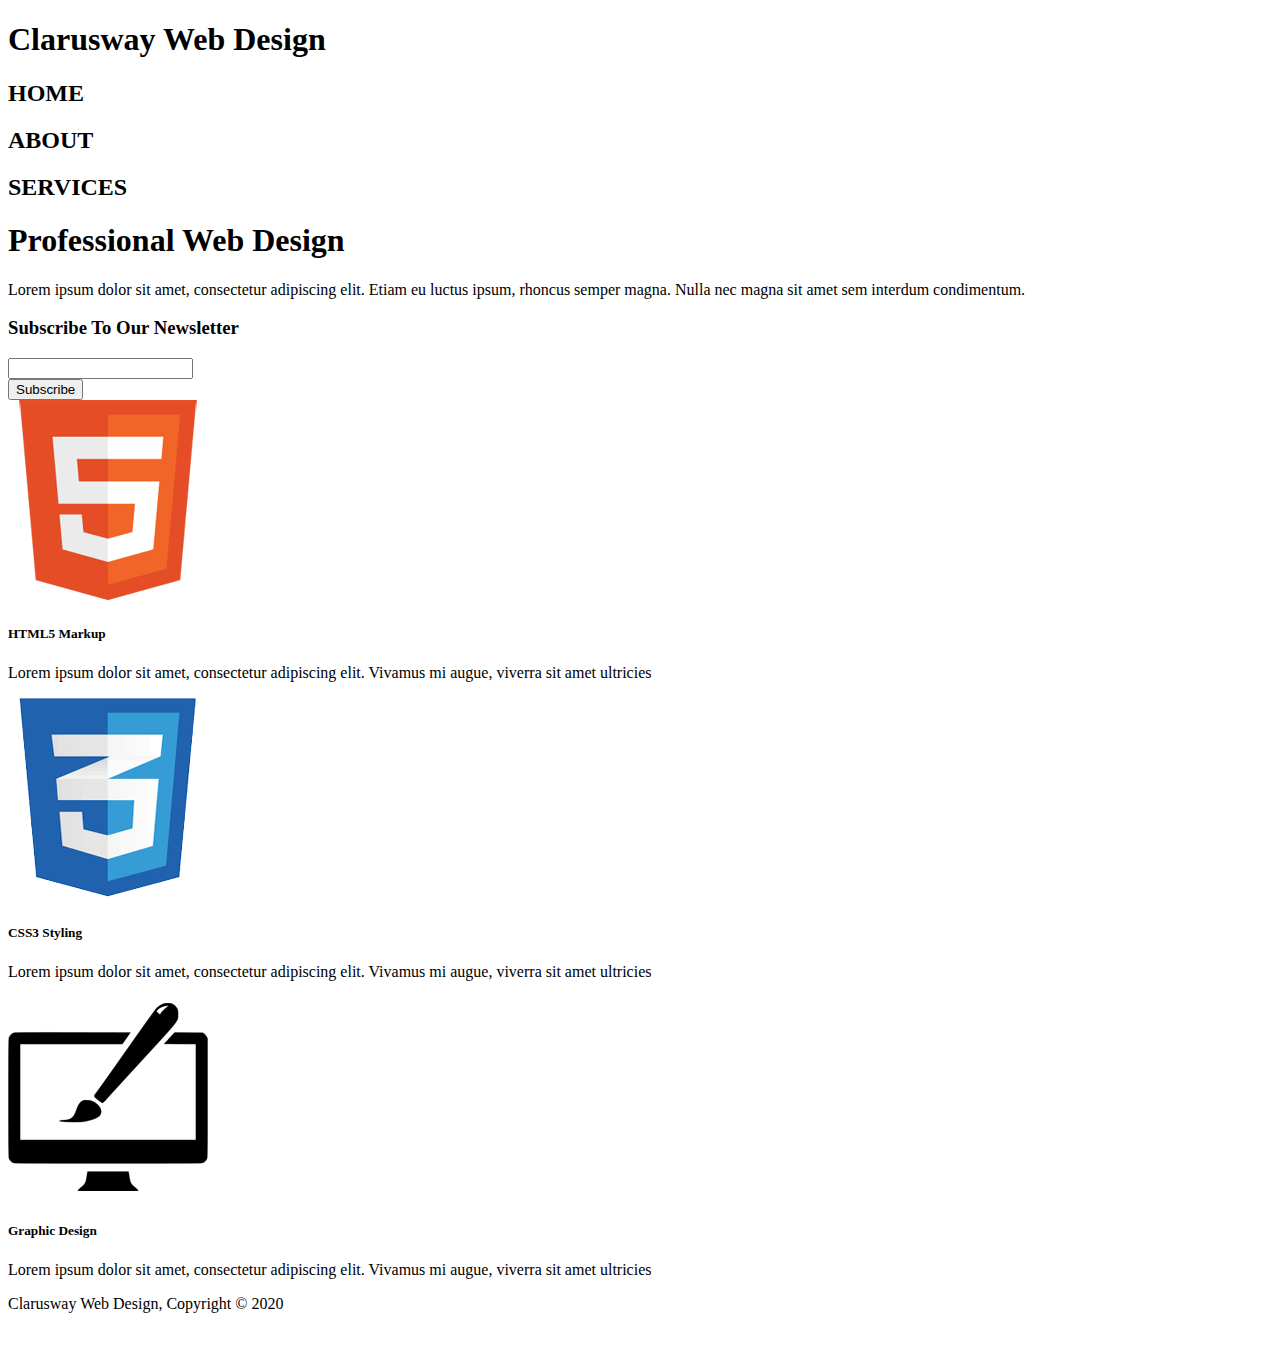
==== index.html @ ca8f8dd1 "completed index.html file" ====
<!DOCTYPE html>
<html lang="en">
<head>
    <meta charset="UTF-8">
    <meta name="viewport" content="width=device-width, initial-scale=1.0">
    <title>Clarusway Web Design</title>
    <link rel="stylesheet" href="index.css">




</head>
<body>
    
<header>
    <div>
        <div>
            <h1>Clarusway <span>Web Design</span> </h1>
        </div>
        
        <div>
            <div><h2>HOME</h2></div>
            <div><h2>ABOUT</h2></div>
            <div><h2>SERVICES</h2></div>

        </div>
    </div>
</header>

<main>
    <div>
        <div>
            <h1>Professional Web Design</h1>
        </div>
        <div>
            <p>Lorem ipsum dolor sit amet, consectetur adipiscing elit. Etiam eu luctus ipsum, rhoncus semper magna. Nulla nec magna sit amet sem interdum condimentum.</p>

        </div>
    </div>
    <div>
        <div>
            <h3>Subscribe To Our Newsletter</h3>
        </div>
        <div>
            <div>
                <input type="email" name="email" id="mail">
                
            </div>
            <div>
                <button>Subscribe</button>
            </div>

        </div>

    </div>
    <div>
        <div>
            <div>
                <img src="./img/logo_html.png" alt="">
            </div>
            
            <div>
                <h5>HTML5 Markup</h5>
            </div>

            <div>
                <p>Lorem ipsum dolor sit amet, consectetur adipiscing elit. Vivamus mi augue, viverra sit amet ultricies </p>
            </div>
        </div>
        
        <div>
            <div>
                <img src="./img/logo_css.png" alt="">
            </div>
            
            <div>
                <h5>CSS3 Styling</h5>
            </div>

            <div>
                <p>Lorem ipsum dolor sit amet, consectetur adipiscing elit. Vivamus mi augue, viverra sit amet ultricies </p>
            </div>
        </div>


        <div>
            <div>
                <img src="./img/logo_brush.png" alt="">
            </div>
            
            <div>
                <h5>Graphic Design</h5>
            </div>

            <div>
                <p>Lorem ipsum dolor sit amet, consectetur adipiscing elit. Vivamus mi augue, viverra sit amet ultricies </p>
            </div>
        </div>



    </div>
    
</main>

<footer>
    <div>
        <p>Clarusway Web Design, Copyright © 2020</p>

    </div>
    <div>
        <img src="https://clarusway.com/wp-content/uploads/2020/06/clarusway_logo.png" alt="">
    </div>
</footer>



</body>
</html>
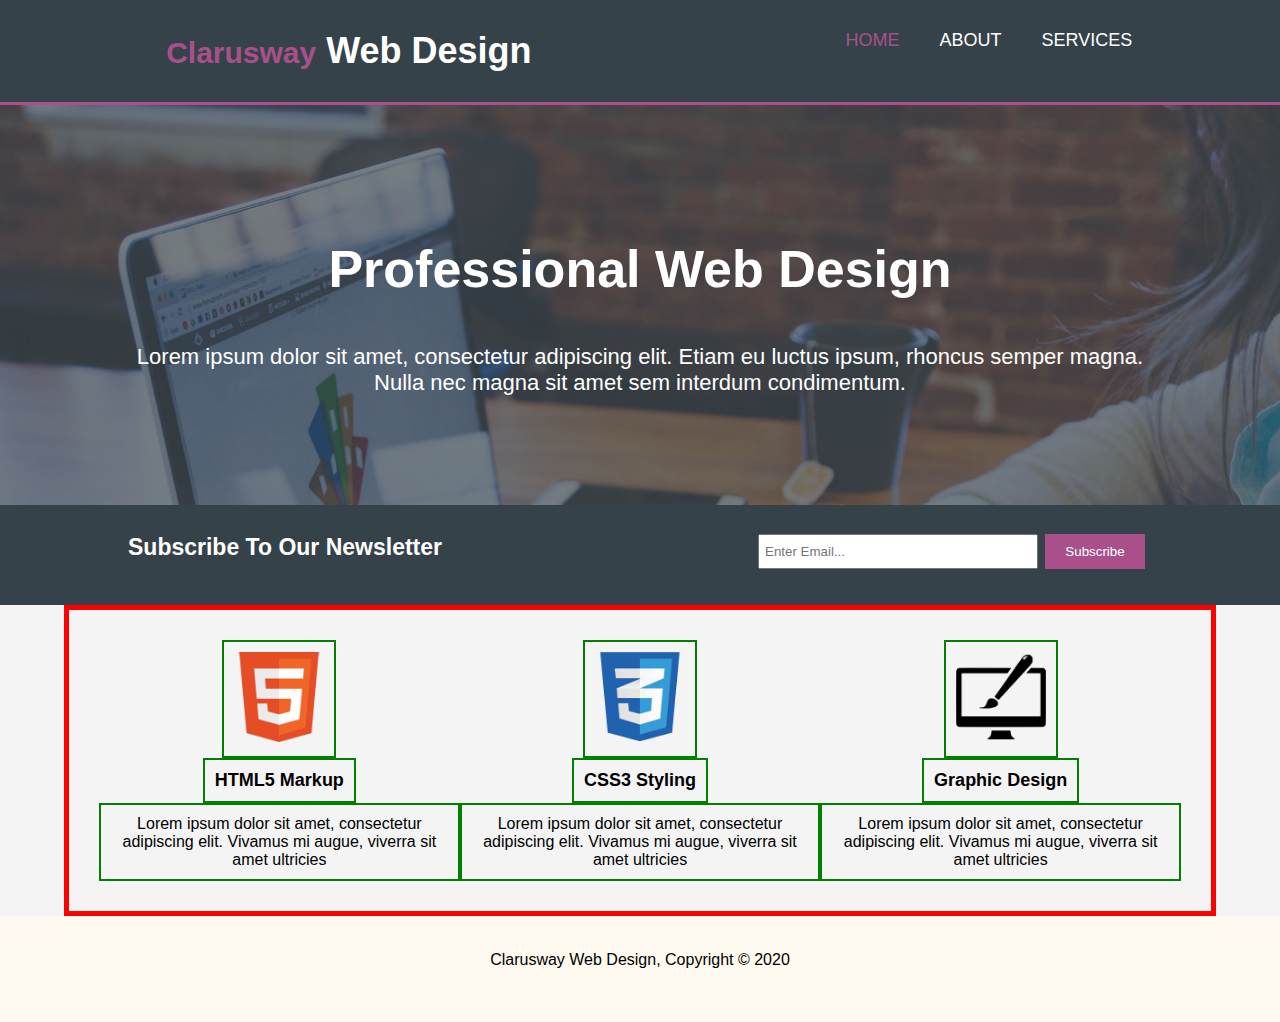
==== commit 0d65923f: "first page is 90% completed" ====
--- a/index.html
+++ b/index.html
@@ -4,7 +4,7 @@
     <meta charset="UTF-8">
     <meta name="viewport" content="width=device-width, initial-scale=1.0">
     <title>Clarusway Web Design</title>
-    <link rel="stylesheet" href="index.css">
+    <link rel="stylesheet" href="style.css">
 
 
 
@@ -12,23 +12,29 @@
 </head>
 <body>
     
-<header>
+<header class="toggle">
     <div>
         <div>
-            <h1>Clarusway <span>Web Design</span> </h1>
+            <h1><span>Clarusway</span> Web Design </h1>
         </div>
         
         <div>
-            <div><h2>HOME</h2></div>
-            <div><h2>ABOUT</h2></div>
-            <div><h2>SERVICES</h2></div>
+            <div >
+                <a id="home" href="http://">HOME</a>
+            </div>
+            <div>
+                <a href="http://"> ABOUT</a>
+            </div>
+            <div>
+                <a href="http://">SERVICES</a>
+            </div>
 
         </div>
     </div>
 </header>
 
-<main>
-    <div>
+<main >
+    <div class="Section">
         <div>
             <h1>Professional Web Design</h1>
         </div>
@@ -43,7 +49,7 @@
         </div>
         <div>
             <div>
-                <input type="email" name="email" id="mail">
+                <input type="email" name="email" id="mail" placeholder="Enter Email...">
                 
             </div>
             <div>
@@ -60,7 +66,7 @@
             </div>
             
             <div>
-                <h5>HTML5 Markup</h5>
+                <h3>HTML5 Markup</h3>
             </div>
 
             <div>
@@ -74,7 +80,7 @@
             </div>
             
             <div>
-                <h5>CSS3 Styling</h5>
+                <h3>CSS3 Styling</h3>
             </div>
 
             <div>
@@ -89,7 +95,7 @@
             </div>
             
             <div>
-                <h5>Graphic Design</h5>
+                <h3>Graphic Design</h3>
             </div>
 
             <div>
--- a/style.css
+++ b/style.css
@@ -0,0 +1,166 @@
+* {
+  margin: 0;
+  padding: 0;
+  box-sizing: border-box;
+}
+
+body {
+  font-family: Arial, Helvetica, sans-serif;
+}
+
+main {
+  background-color: #f4f4f4;
+  width: 100%;
+  color: white;
+  border-top: 3px solid #a9508b;
+}
+main > div:nth-of-type(1) {
+  background-image: url(../img/showcase.jpg);
+  background-size: cover;
+  width: 100%;
+  height: 400px;
+  display: flex;
+  flex-direction: column;
+  justify-content: center;
+  align-items: center;
+}
+main > div:nth-of-type(1) > div:nth-of-type(1) {
+  padding-top: 50px;
+  font-size: 26px;
+  text-align: center;
+}
+main > div:nth-of-type(1) > div:nth-of-type(2) {
+  width: 80%;
+  padding: 25px 5px 5px 5px;
+  margin: 20px;
+  font-size: 22px;
+  text-align: center;
+}
+main > div:nth-of-type(2) {
+  background-color: #35424a;
+  height: 100px;
+  padding-top: 29px;
+}
+main > div:nth-of-type(2) > div:nth-of-type(1) {
+  margin-right: 1%;
+  margin-left: 10%;
+  float: left;
+}
+main > div:nth-of-type(2) > div:nth-of-type(1) > h3 {
+  font-size: 23px;
+}
+main > div:nth-of-type(2) > div:nth-of-type(2) {
+  float: right;
+  margin-right: 10%;
+  display: flex;
+  flex-direction: row;
+}
+main > div:nth-of-type(2) > div:nth-of-type(2) > div {
+  margin-right: 7px;
+}
+main > div:nth-of-type(2) > div:nth-of-type(2) > div > * {
+  height: 35px;
+}
+main > div:nth-of-type(2) > div:nth-of-type(2) > div > button {
+  color: white;
+  border: none;
+  width: 100px;
+  background-color: #a9508b;
+}
+main > div:nth-of-type(2) > div:nth-of-type(2) > div > input {
+  width: 280px;
+  padding-left: 5px;
+}
+main > div:nth-of-type(3) {
+  border: 5px solid red;
+  width: 90%;
+  display: flex;
+  flex-direction: row;
+  flex-wrap: wrap;
+  color: black;
+  justify-content: center;
+  align-items: center;
+  margin: auto;
+  padding: 30px;
+}
+main > div:nth-of-type(3) > div {
+  width: 33.33%;
+  display: flex;
+  flex-direction: column;
+  justify-content: center;
+  align-items: center;
+  text-align: center;
+}
+main > div:nth-of-type(3) > div > div {
+  padding: 10px;
+  border: 2px solid green;
+}
+main > div:nth-of-type(3) > div > div:nth-of-type(2) > h3 {
+  font-size: 18px;
+}
+main > div:nth-of-type(3) img {
+  width: 90px;
+}
+
+footer {
+  background-color: #fffaf0;
+  width: 100%;
+  padding: 30px;
+}
+footer > div {
+  width: 100%;
+  margin: auto;
+  text-align: center;
+  margin-top: 5px;
+}
+
+.toggle {
+  background-color: #35424a;
+  color: white;
+  min-height: 70px;
+  padding-top: 20px;
+  padding-bottom: 20px;
+}
+.toggle > div {
+  display: flex;
+  flex-direction: row;
+  flex-wrap: wrap;
+  justify-content: space-around;
+}
+.toggle > div > div {
+  padding: 10px;
+  margin-left: 3%;
+}
+.toggle > div > div:nth-of-type(1) {
+  font-size: 18px;
+}
+.toggle > div > div:nth-of-type(1) span {
+  color: #a9508b;
+  font-size: 30px;
+}
+.toggle > div > div:nth-of-type(2) {
+  display: flex;
+  flex-direction: row;
+}
+.toggle > div > div:nth-of-type(2) > div {
+  margin: 0 20px;
+  font-size: 12px;
+}
+.toggle > div > div:nth-of-type(2) > div > a {
+  font-weight: 200;
+  color: white;
+  text-decoration: none;
+  font-size: large;
+}
+.toggle > div > div:nth-of-type(2) > div > a#home {
+  color: #a9508b;
+}
+.toggle > div > div:nth-of-type(2) > div a:visited {
+  color: brown;
+}
+.toggle > div > div:nth-of-type(2) > div a:hover {
+  color: #ddd;
+  font-weight: bolder;
+}
+
+/*# sourceMappingURL=style.css.map */
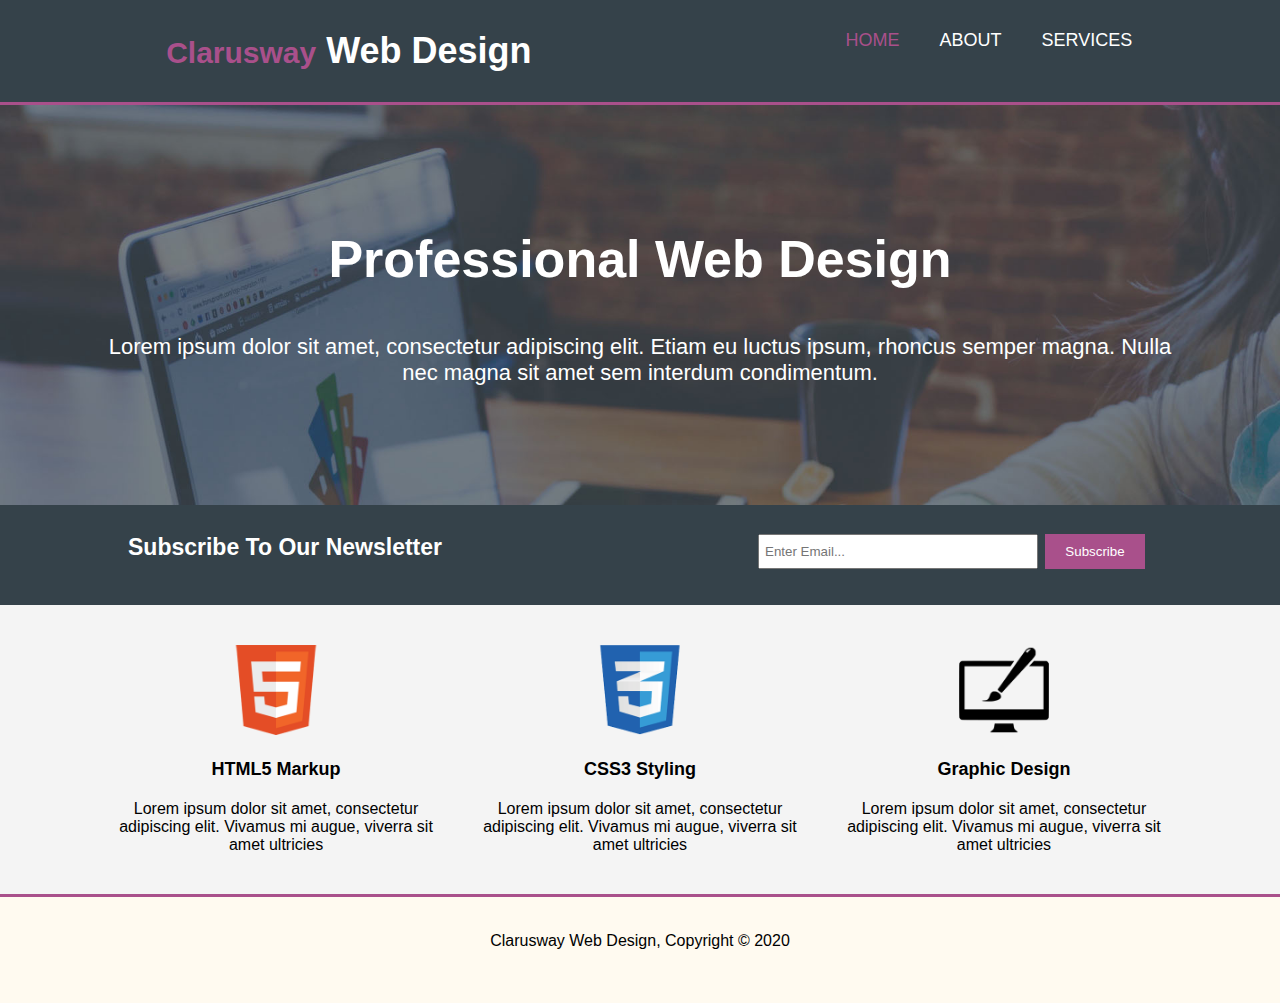
==== commit e32029f0: "home page 98% completed" ====
--- a/index.html
+++ b/index.html
@@ -60,7 +60,7 @@
 
     </div>
     <div>
-        <div>
+        <div class="logo">
             <div>
                 <img src="./img/logo_html.png" alt="">
             </div>
@@ -74,7 +74,7 @@
             </div>
         </div>
         
-        <div>
+        <div class="logo">
             <div>
                 <img src="./img/logo_css.png" alt="">
             </div>
@@ -89,7 +89,7 @@
         </div>
 
 
-        <div>
+        <div class="logo">
             <div>
                 <img src="./img/logo_brush.png" alt="">
             </div>
@@ -115,7 +115,11 @@
 
     </div>
     <div>
-        <img src="https://clarusway.com/wp-content/uploads/2020/06/clarusway_logo.png" alt="">
+        <a href="https://clarusway.com/">
+        
+            <img src="https://clarusway.com/wp-content/uploads/2020/06/clarusway_logo.png" alt="">
+        </a>
+        
     </div>
 </footer>
 
--- a/style.css
+++ b/style.css
@@ -6,112 +6,6 @@
 
 body {
   font-family: Arial, Helvetica, sans-serif;
-}
-
-main {
-  background-color: #f4f4f4;
-  width: 100%;
-  color: white;
-  border-top: 3px solid #a9508b;
-}
-main > div:nth-of-type(1) {
-  background-image: url(../img/showcase.jpg);
-  background-size: cover;
-  width: 100%;
-  height: 400px;
-  display: flex;
-  flex-direction: column;
-  justify-content: center;
-  align-items: center;
-}
-main > div:nth-of-type(1) > div:nth-of-type(1) {
-  padding-top: 50px;
-  font-size: 26px;
-  text-align: center;
-}
-main > div:nth-of-type(1) > div:nth-of-type(2) {
-  width: 80%;
-  padding: 25px 5px 5px 5px;
-  margin: 20px;
-  font-size: 22px;
-  text-align: center;
-}
-main > div:nth-of-type(2) {
-  background-color: #35424a;
-  height: 100px;
-  padding-top: 29px;
-}
-main > div:nth-of-type(2) > div:nth-of-type(1) {
-  margin-right: 1%;
-  margin-left: 10%;
-  float: left;
-}
-main > div:nth-of-type(2) > div:nth-of-type(1) > h3 {
-  font-size: 23px;
-}
-main > div:nth-of-type(2) > div:nth-of-type(2) {
-  float: right;
-  margin-right: 10%;
-  display: flex;
-  flex-direction: row;
-}
-main > div:nth-of-type(2) > div:nth-of-type(2) > div {
-  margin-right: 7px;
-}
-main > div:nth-of-type(2) > div:nth-of-type(2) > div > * {
-  height: 35px;
-}
-main > div:nth-of-type(2) > div:nth-of-type(2) > div > button {
-  color: white;
-  border: none;
-  width: 100px;
-  background-color: #a9508b;
-}
-main > div:nth-of-type(2) > div:nth-of-type(2) > div > input {
-  width: 280px;
-  padding-left: 5px;
-}
-main > div:nth-of-type(3) {
-  border: 5px solid red;
-  width: 90%;
-  display: flex;
-  flex-direction: row;
-  flex-wrap: wrap;
-  color: black;
-  justify-content: center;
-  align-items: center;
-  margin: auto;
-  padding: 30px;
-}
-main > div:nth-of-type(3) > div {
-  width: 33.33%;
-  display: flex;
-  flex-direction: column;
-  justify-content: center;
-  align-items: center;
-  text-align: center;
-}
-main > div:nth-of-type(3) > div > div {
-  padding: 10px;
-  border: 2px solid green;
-}
-main > div:nth-of-type(3) > div > div:nth-of-type(2) > h3 {
-  font-size: 18px;
-}
-main > div:nth-of-type(3) img {
-  width: 90px;
-}
-
-footer {
-  background-color: #fffaf0;
-  width: 100%;
-  padding: 30px;
-}
-footer > div {
-  width: 100%;
-  margin: auto;
-  text-align: center;
-  margin-top: 5px;
 }
 
 .toggle {
@@ -163,4 +57,115 @@
   font-weight: bolder;
 }
 
+main {
+  background-color: #f4f4f4;
+  width: 100%;
+  color: white;
+  border-top: 3px solid #a9508b;
+}
+main > div:nth-of-type(1) {
+  background-image: url(../img/showcase.jpg);
+  background-size: cover;
+  width: 100%;
+  height: 400px;
+  display: flex;
+  flex-direction: column;
+  justify-content: center;
+  align-items: center;
+}
+main > div:nth-of-type(1) > div:nth-of-type(1) {
+  padding-top: 30px;
+  font-size: 26px;
+  text-align: center;
+}
+main > div:nth-of-type(1) > div:nth-of-type(2) {
+  width: 85%;
+  padding: 25px 5px 5px 5px;
+  margin: 20px;
+  font-size: 22px;
+  text-align: center;
+}
+main > div:nth-of-type(2) {
+  background-color: #35424a;
+  height: 100px;
+  padding-top: 29px;
+}
+main > div:nth-of-type(2) > div:nth-of-type(1) {
+  margin-right: 1%;
+  margin-left: 10%;
+  float: left;
+}
+main > div:nth-of-type(2) > div:nth-of-type(1) > h3 {
+  font-size: 23px;
+}
+main > div:nth-of-type(2) > div:nth-of-type(2) {
+  float: right;
+  margin-right: 10%;
+  display: flex;
+  flex-direction: row;
+}
+main > div:nth-of-type(2) > div:nth-of-type(2) > div {
+  margin-right: 7px;
+}
+main > div:nth-of-type(2) > div:nth-of-type(2) > div > * {
+  height: 35px;
+}
+main > div:nth-of-type(2) > div:nth-of-type(2) > div > button {
+  color: white;
+  border: none;
+  width: 100px;
+  background-color: #a9508b;
+}
+main > div:nth-of-type(2) > div:nth-of-type(2) > div > input {
+  width: 280px;
+  padding-left: 5px;
+}
+main > div:nth-of-type(3) {
+  width: 90%;
+  display: flex;
+  flex-direction: row;
+  flex-wrap: wrap;
+  color: black;
+  justify-content: center;
+  align-items: center;
+  margin: auto;
+  padding: 30px;
+}
+main > div:nth-of-type(3) > div {
+  width: 33.33%;
+  display: flex;
+  flex-direction: column;
+  justify-content: center;
+  align-items: center;
+  text-align: center;
+}
+main > div:nth-of-type(3) > div > div {
+  padding: 10px;
+}
+main > div:nth-of-type(3) > div > div:nth-of-type(2) > h3 {
+  font-size: 18px;
+}
+main > div:nth-of-type(3) img {
+  width: 90px;
+}
+
+footer {
+  background-color: #fffaf0;
+  width: 100%;
+  padding: 30px;
+  border-top: 3px solid #a9508b;
+}
+footer > div {
+  width: 100%;
+  margin: auto;
+  text-align: center;
+  margin-top: 5px;
+}
+
+@media (max-width: 800px) {
+  .logo {
+    min-width: 85%;
+  }
+}
+
 /*# sourceMappingURL=style.css.map */
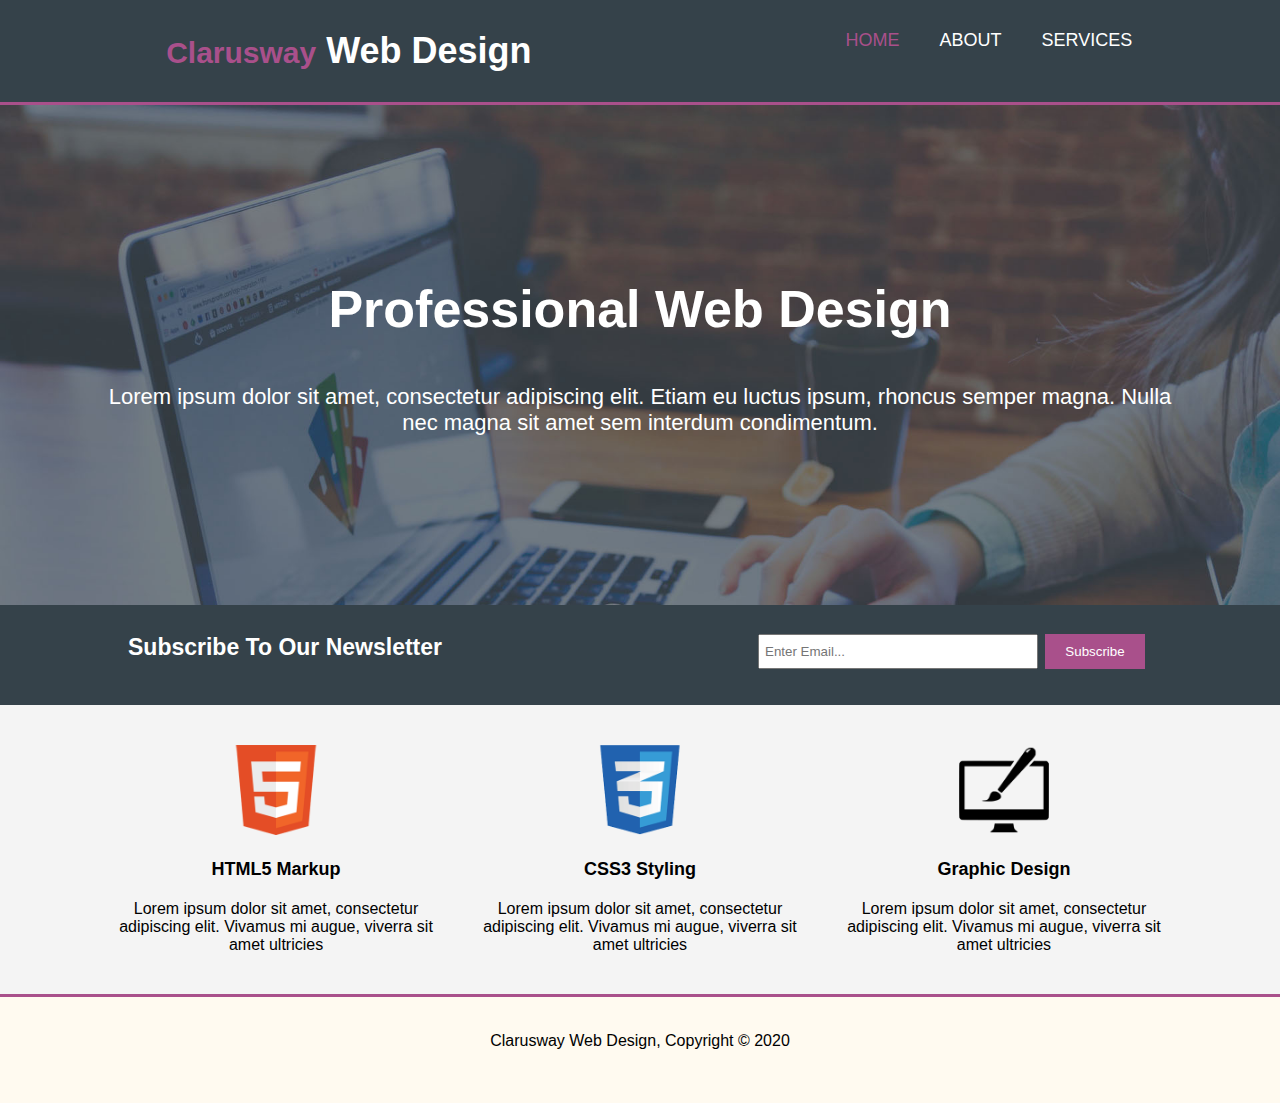
==== commit df2ed828: "work 'about' page" ====
--- a/index.html
+++ b/index.html
@@ -23,7 +23,7 @@
                 <a id="home" href="http://">HOME</a>
             </div>
             <div>
-                <a href="http://"> ABOUT</a>
+                <a href="file:///C:/Users/Pc/Desktop/CLARUSWAY/FULLTSACK/C_WAY/CW_proje/html-css/projects/004-website-page-design/Project-003-Website-Page-Design-HC-04-/about.html"> ABOUT</a>
             </div>
             <div>
                 <a href="http://">SERVICES</a>
--- a/style.css
+++ b/style.css
@@ -64,10 +64,10 @@
   border-top: 3px solid #a9508b;
 }
 main > div:nth-of-type(1) {
-  background-image: url(../img/showcase.jpg);
+  background-image: url(./showcase.jpg);
   background-size: cover;
   width: 100%;
-  height: 400px;
+  height: 500px;
   display: flex;
   flex-direction: column;
   justify-content: center;
